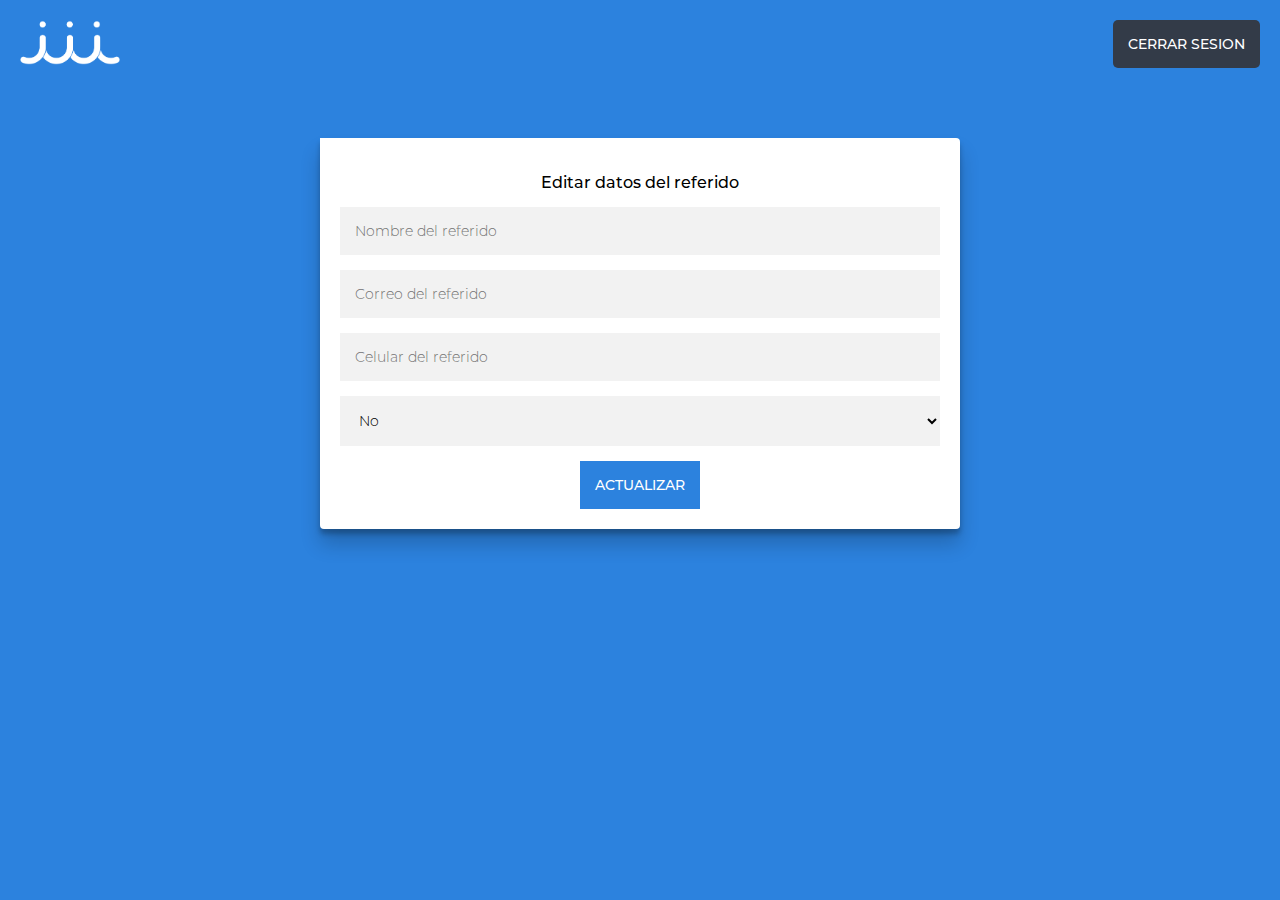
==== edit.html @ 51745b46 "edit y vista edit de admin hecho" ====
<!DOCTYPE html>
<html lang="en">
<head>
    <meta charset="UTF-8">
    <meta http-equiv="X-UA-Compatible" content="IE=edge">
    <meta name="viewport" content="width=device-width, initial-scale=1.0">
    <title>Términos y condiciones</title>
    <link rel="stylesheet" href="./css/styles.css">
</head>
<body>
    <div class="logotype">
        <img src="/imagenes/Logo white.png" alt="Logo inciti">
        <a href="#">Cerrar Sesion</a>
    </div>
    <div class="container-term">
        <div class="container-term-son">
                <h2>Editar datos del referido</h2>
                <input type="text"  placeholder="Nombre del referido" required>
                <input type="email" placeholder="Correo del referido" required>
                <input type="number" placeholder="Celular del referido" required>
                <select>
                    <option value="0">No</option>
                    <option value="1">Si</option>
                </select>
                <input class="update" type="submit" value="Actualizar">
        </div>
    </div>
</body>
</html>
---- css/styles.css ----
@font-face {
    font-family: mst-regular;
    src: url(../fonts/montserrate/Montserrat-Regular.otf); }
  @font-face {
    font-family: mst-light;
    src: url(../fonts/montserrate/Montserrat-Light.otf); }
  @font-face {
    font-family: mst-medium;
    src: url(../fonts/montserrate/Montserrat-Medium.otf); }
  @font-face {
    font-family: mst-bold;
    src: url(../fonts/montserrate/Montserrat-Bold.otf); }


.login-page {
  width: 360px;
  padding: 8% 0 0;
  margin: auto;
}
.form {
  position: relative;
  z-index: 1;
  background: #FFFFFF;
  max-width: 360px;
  margin: 0 auto 100px;
  padding: 45px;
  text-align: center;
  box-shadow: 0 0 20px 0 rgba(0, 0, 0, 0.2), 0 5px 5px 0 rgba(0, 0, 0, 0.24);
}
.form input, 
.menu__item input[type="text"], input[type=text], select, input[type=email], input[type=number] {
  font-family: mst-light;
  outline: 0;
  background: #f2f2f2;
  width: 100%;
  border: 0;
  margin: 0 0 15px;
  padding: 15px;
  box-sizing: border-box;
  font-size: 14px;
}
.form button, .menu__item input[type=submit], .update,.table-admin .edit, .table-admin .delete {
  font-family: mst-medium;
  text-transform: uppercase;
  outline: 0;
  background: rgb(44, 130, 222);
  width: 100%;
  border: 0;
  padding: 15px;
  color: #FFFFFF;
  font-size: 14px;
  -webkit-transition: all 0.3 ease;
  transition: all 0.3 ease;
  cursor: pointer;
  border-radius: 0%;
}
.form button:hover,.form button:active,.form button:focus {
  background: rgb(0, 113, 235);
}

.menu__item input[type=submit], .update ,.table-admin .delete ,.table-admin .edit{
  display: block;
  margin: auto;
  width: auto;
}

.menu__item input[type=submit]:hover,
.menu__item input[type=submit]:active,
.menu__item input[type=submit]:focus,
 .table-admin .edit:hover,
 .table-admin .delete:hover,
 .update:hover {
  background: rgb(0, 113, 235);
}

.form .logo{
    height: 100px;
    width: 220px;
    padding-bottom: 10px;
}

.ref-login-signup p{
  margin-top: 10px;
  font: 1.3em mst-medium;
}


/*--------------------------
* Menu Tabular solo Con CSS
*---------------------------*/
html {
	-webkit-box-sizing: border-box;
	-moz-box-sizing: border-box;
	box-sizing: border-box;
}

*, 
*:before, 
*:after {
	margin: 0;
	padding: 0;
	-webkit-box-sizing: inherit;
	-moz-box-sizing: inherit;
	box-sizing: inherit;
}

body {
	background: rgb(44, 130, 222);
	font-size: 62.5%;
}
a {
	color: rgb(44, 130, 222);
	font-weight: bold;
	text-decoration: none;
}
h1 {
	color: #FFF;
	font: 3.2em mst-regular ;       
	font-weight: 400;
	margin-bottom: 20px;
	text-shadow: 0 1px 2px rgba(0,0,0,0.3);
}
/*--------------------------
* MENU TABS
---------------------------*/
.menu__tabs {
    text-align: center;
    font-family: mst-light;
	list-style: none;
	overflow: hidden;
    
}
.menu__tabs li {
	float: left;
	margin-right: 2px;
	font-size: 1.3em;
}
.menu__tabs a {
	padding: 1em;
	background: #333b48;
	display: inline-block;
	color: #FFF;
	text-decoration: none;
	-webkit-border-radius: 4px 4px 0 0;
	-moz-border-radius: 4px 4px 0 0;
	border-radius: 4px 4px 0 0;
	-webkit-transition: all 0.3s ease;
	-o-transition: all 0.3s ease;
	transition: all 0.3s ease;
	-webkit-box-shadow: inset 0 -2px 5px rgba(0,0,0,0.2);
	-moz-box-shadow: inset 0 -2px 5px rgba(0,0,0,0.2);
	box-shadow: 0 0 20px 0 rgba(0, 0, 0, 0.2), 0 5px 5px 0 rgba(0, 0, 0, 0.24);
}
.menu__tabs a:hover {
	background: #515a68;
}
.menu__tabs a.active {
	color: #333b48;
	background: #FFF;
	-webkit-box-shadow: none;
	-moz-box-shadow: none;
	box-shadow: none;
}
.menu__tabs a.active i {color: rgb(44, 130, 222);}
.menu__tabs a i {
	margin-right: 3px;
	color: #aaaaaa;
}

/*--------------------------
* MENU WRAPPER
---------------------------*/
.menu {
	margin: 0px auto;
	width: 80%;
	max-width: 600px;
	position: relative;
}
.menu__wrapper {
	padding: 2em;
	position: relative;
	z-index: 400;
	background: #FFF;
	min-height: 300px;
  min-width: 800px;
  
	-webkit-border-radius: 0 4px 4px 4px;
	-moz-border-radius: 0 4px 4px 4px;
	border-radius: 0 4px 4px 4px;
    box-shadow: 0 15px 20px 0 rgba(0, 0, 0, 0.2), 0 5px 5px 0 rgba(0, 0, 0, 0.24);

}

.menu__wrapper .menu__item {
	line-height: 1.3;
	color: #76716f;
	display: none;
}
.menu__wrapper .menu__item.item-active {
	display: block;
}
.menu__wrapper .menu__item h3 {
  font-family: mst-medium;
	font-size: 1.8em;
	color: #333b48;
	border-bottom: 1px solid #d9d9d9;
	padding-bottom: 5px;
	margin-bottom: 12px;
}
.menu__wrapper .menu__item .container-total{
  display: flex;
  justify-content: flex-end;
}
.menu__wrapper .menu__item h4{
  font-family: mst-medium;
	font-size: 1em;
  margin-right : 80px;
	color: #333b48;
	border-top: 1px solid #d9d9d9;
	padding-bottom: 5px;
	margin-bottom: 12px;
}

.menu__wrapper .menu__item p {
    font-family: mst-light;
	font-size: 1.5em;
	color: #ff0000;
	border-top: 1px solid #d9d9d9;
	padding-top: 10px;
    margin: 0px 30px;
	
}
.menu__wrapper .menu__item table, .table-admin {
    font-family: mst-light;
    display: flex;
    justify-content: center;
	  font-size: 1.3em;
	  line-height: 1.6em;
	  color: #76716f;
    border-collapse:collapse;
    border: none;
}
.menu__wrapper .menu__item th, .table-admin th{
    color: #FFF;
    background-color: rgb(44, 130, 222);
}
.menu__wrapper .menu__item td, .table-admin td{
    color: black;
}
.menu__wrapper .menu__item th, .menu__wrapper .menu__item td, .table-admin th, .table-admin td {
    padding: 15px   ;
}
.logotype{
    display: flex;
    justify-content: space-between;
        margin: 0;
        padding: 0;
}



.logotype img{
    padding: 20px;
    height: 85px;
    width: 140px;
}
.logotype a{
    font-family: mst-medium;
    text-transform: uppercase;
    color: white;
    background: rgb(51, 59, 72);
    margin: 20px;
    padding: 15px; 
    font-size: 14px;
    -webkit-transition: all 0.3 ease;
    transition: all 0.3 ease;
    cursor: pointer;
    border-radius: 5px;

    -webkit-transition: all 0.3s ease;
	-o-transition: all 0.3s ease;
	transition: all 0.3s ease;
    
}

.logotype a:hover{
    background: #515a68;

}

input[type=number]::-webkit-inner-spin-button, 
input[type=number]::-webkit-outer-spin-button { 
  -webkit-appearance: none; 
  margin: 0; 
}

input[type=number] { -moz-appearance:textfield; }

.container-radio{
  display: flex;
  justify-content: center;
  align-items: center;
}

label{
font-size: 1.4em;
margin: 10px;
}

/*Estilos de terminos y condiciones*/ 

.container-term-son {
	padding: 2em;
	z-index: 400;
  margin: 50px auto 100px;
  width: 50%;
	background: #FFF;
	min-width: 500px;
	-webkit-border-radius: 0 4px 4px 4px;
	-moz-border-radius: 0 4px 4px 4px;
	border-radius: 0 4px 4px 4px;
    box-shadow: 0 15px 20px 0 rgba(0, 0, 0, 0.2), 0 5px 5px 0 rgba(0, 0, 0, 0.24);

}
.container-term .container-term-son h2{
  font: 1.6em mst-medium;
  text-align: center;
  margin: 15px;
}
.container-term .container-term-son p{
  text-align: justify;
  font: 13px mst-regular;
}


/*index estilos*/

.index-page .container{
  display: flex;
  justify-content: center;
  align-items: center;
  color:rgba(0, 0, 0, 0.24);
}

.container-son{
  margin-top: 200px;

}

a{
  font: 1.5rem mst-regular ;
  color: black;
  padding: 15px;
  margin: 10px;
  background-color: #f2f2f2;
  border-radius: 50px;
}

h1{
  padding: 20px;
  margin-left: 70px;
}

h2{
  font: 15px mst-medium;
  text-align: center;
}
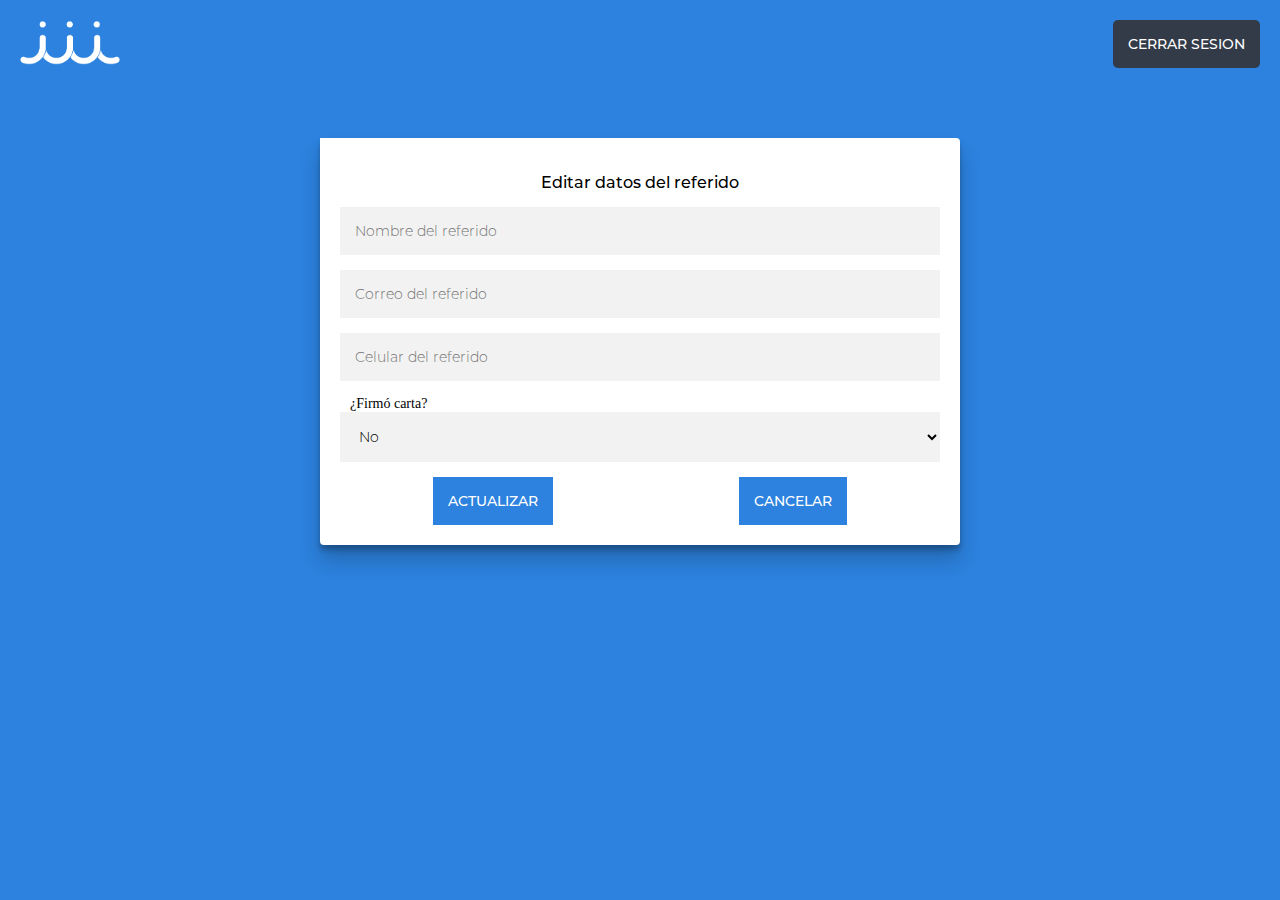
==== commit 7d7facee: "botón cancelar en pestaña editar agregado." ====
--- a/edit.html
+++ b/edit.html
@@ -18,11 +18,15 @@
                 <input type="text"  placeholder="Nombre del referido" required>
                 <input type="email" placeholder="Correo del referido" required>
                 <input type="number" placeholder="Celular del referido" required>
+                <label>¿Firmó carta?</label>
                 <select>
                     <option value="0">No</option>
                     <option value="1">Si</option>
                 </select>
-                <input class="update" type="submit" value="Actualizar">
+                <div class="buttons-edit">
+                    <input class="update" type="submit" value="Actualizar">
+                    <a class="cancel" href="">Cancelar</a>
+                </div>
         </div>
     </div>
 </body>
--- a/css/styles.css
+++ b/css/styles.css
@@ -39,7 +39,7 @@
   box-sizing: border-box;
   font-size: 14px;
 }
-.form button, .menu__item input[type=submit], .update,.table-admin .edit, .table-admin .delete {
+.form button, .menu__item input[type=submit],.cancel, .update,.table-admin .edit, .table-admin .delete {
   font-family: mst-medium;
   text-transform: uppercase;
   outline: 0;
@@ -58,7 +58,7 @@
   background: rgb(0, 113, 235);
 }
 
-.menu__item input[type=submit], .update ,.table-admin .delete ,.table-admin .edit{
+.menu__item input[type=submit],.cancel, .update ,.table-admin .delete ,.table-admin .edit{
   display: block;
   margin: auto;
   width: auto;
@@ -69,7 +69,8 @@
 .menu__item input[type=submit]:focus,
  .table-admin .edit:hover,
  .table-admin .delete:hover,
- .update:hover {
+ .update:hover,
+ .cancel:hover{
   background: rgb(0, 113, 235);
 }
 
@@ -364,4 +365,11 @@
 h2{
   font: 15px mst-medium;
   text-align: center;
+}
+
+.buttons-edit{
+
+  display: flex;
+  align-items: center;
+  justify-content: center;
 }